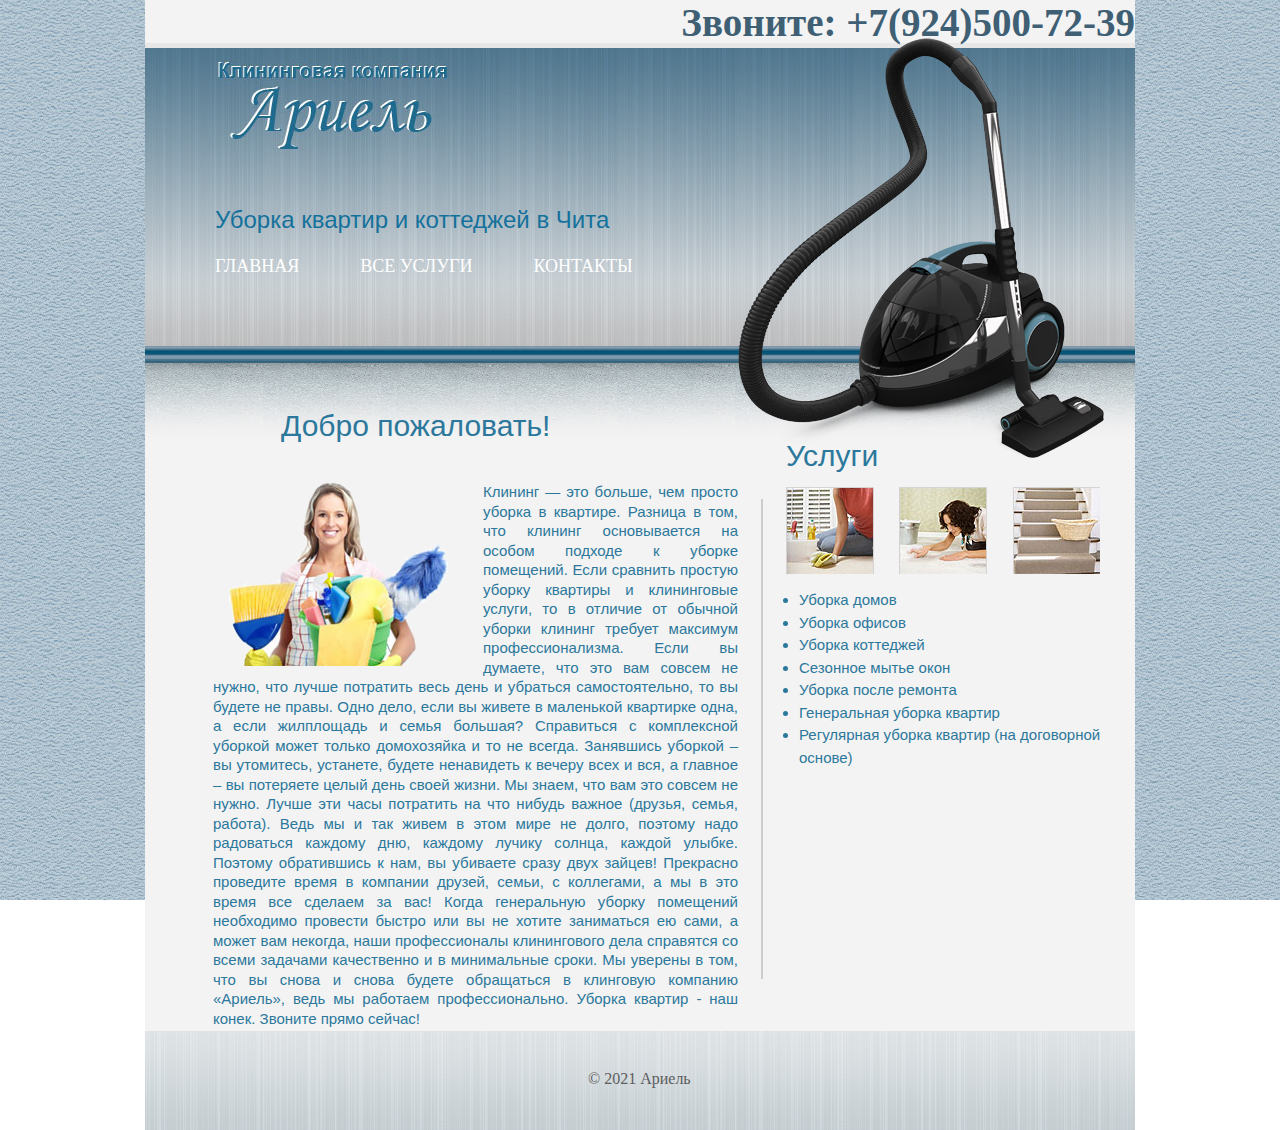
==== index.html @ 1e3fa54f "Add files via upload" ====
<!DOCTYPE HTML PUBLIC "-//W3C//DTD HTML 4.01 Transitional//EN" "http://www.w3.org/TR/html4/loose.dtd">
<html>
<head>
<meta http-equiv="Content-Type" content="text/html; charset=utf-8">
<title>Уборка квартир, коттеджей Чита</title>
<link href="css/style.css" type="text/css" rel="stylesheet">
<!--[if IE 7]>
<link href="css/ie7.css" type="text/css" rel="stylesheet">
<![endif]-->
</head>
<body>
    <div id="wrapper">
        <div id="header">
            <h1>Звоните: +7(924)500-72-39</h1>
            <!-- <ul id="socseti">
                <li id="s1"><a href="http://vk.com/" target="_blank"></a></li>
                <li id="s2"><a href="http://www.odnoklassniki.ru/" target="_blank"></a></li>
                <li id="s3"><a href="http://mail.ru/" target="_blank"></a></li>
                <li id="s4"><a href="https://ru-ru.facebook.com/" target="_blank"></a></li>
                <li id="s5"><a href="http://www.livejournal.com/" target="_blank"></a></li>
                <li id="s6"><a href="https://twitter.com/" target="_blank"></a></li>
            </ul> -->
            <div class="clear"></div>
            <div id="logo"><a href="index.html"></a></div>
            <div id="tel"></div>
            <div id="infa">
                <h2>Уборка квартир и коттеджей в Чита</h2>
            </div>
            <ul id="nav">
                <li><a href="index.html">Главная</a></li>
                <li><a href="uslugi.html">Все услуги</a></li>
                <li><a href="contact.html">Контакты</a></li>
            </ul>
            <div class="clear"></div>
            <div id="pyl"></div>
        </div>
        <div id="content">
            <div id="welcome">
                <div id="hay">Добро пожаловать!</div>
                <div id="foto"></div>
                <p>Клининг — это больше, чем просто уборка в квартире. Разница в том, что клининг основывается на особом подходе к уборке помещений. Если сравнить простую уборку квартиры и клининговые услуги, то в отличие от обычной уборки клининг требует максимум профессионализма. Если вы думаете, что это вам совсем не нужно, что лучше потратить весь день и убраться самостоятельно, то вы будете не правы. Одно дело, если вы живете в маленькой квартирке одна, а если жилплощадь и семья большая? Справиться с комплексной уборкой может только домохозяйка и то не всегда. Занявшись уборкой – вы утомитесь, устанете, будете ненавидеть к вечеру всех и вся, а главное – вы потеряете целый день своей жизни. Мы знаем, что вам это совсем не нужно. Лучше эти часы потратить на что нибудь важное (друзья, семья, работа). Ведь мы и так живем в этом мире не долго, поэтому надо радоваться каждому дню, каждому лучику солнца, каждой улыбке. Поэтому обратившись к нам, вы убиваете сразу двух зайцев! Прекрасно проведите время в компании друзей, семьи, с коллегами, а мы в это время все сделаем за вас! Когда генеральную уборку помещений необходимо провести быстро или вы не хотите заниматься ею сами, а может вам некогда, наши профессионалы клинингового дела справятся со всеми задачами качественно и в минимальные сроки. Мы уверены в том, что вы снова и снова будете обращаться в клинговую компанию «Ариель», ведь мы работаем профессионально. Уборка квартир - наш конек. Звоните прямо сейчас!</p>
                <div class="clear"></div>
            </div>
            <div id="Line"></div>
            <div id="work">
                <h2>Услуги</h2>
                <div id="fotos">
                    <div id="foto1"></div>
                    <div id="foto2"></div>
                    <div id="foto3"></div>
                </div>
                <div class="clear"></div>
                <ul>
                    <li>Уборка домов</li>
                    <li>Уборка офисов</li>
                    <li>Уборка коттеджей</li>
                    <li>Сезонное мытье окон</li>
                    <li>Уборка после ремонта</li>
                    <li>Генеральная уборка квартир</li>
                    <li>Регулярная уборка квартир (на договорной основе)</li>
                </ul>
            </div>
        </div>
        <div class="clear"></div>
        <div id="footer">
            <p><a href="index.html">© 2021 Ариель</a></p>
        </div>
    </div>

</body>
</html>
---- css/style.css ----
@import url(reset.css);

body {
    background-image: url(../images/fon.jpg);
    background-repeat: repeat;
    background-attachment: fixed;
}

#wrapper {
    width: 990px;
    height: 0px;   
    margin: 0 auto;
    outline: 1px solid #cccccc;
}

/* ������ ����� header */

#header {
    height: 459px;
    outline: 0px solid #cccccc;
    background-image: url(../images/header.jpg);
    background-repeat: repeat-x;
    position: relative;
    z-index: 3;
}
h1{
    text-align: right;
    font-style: normal;
    font-weight: bold;
    font-size: 39px;
    line-height: 46px;
    color: #3f5f74;
}

#socseti {
    width: 180px;
    height: 28px;
    outline: 0px solid #000000;
    position: absolute;
    right: 40px;
    top: 9px;
}

#socseti li {
    width: 24px;
    height: 24px;
    margin-right: 5px;
    float: left;
    background-repeat: no-repeat;
}

#s1 {
    background-image: url(../images/ico1.png); 
}

#s2 {
    background-image: url(../images/ico2.png); 
}

#s3 {
    background-image: url(../images/ico3.png); 
}

#s4 {
    background-image: url(../images/ico4.png); 
}

#s5 {
    background-image: url(../images/ico5.png); 
}

#s6 {
    background-image: url(../images/ico6.png); 
}

#socseti li a {
    height: 24px;
    display: block;
    cursor: pointer;
}

.clear{
    clear: both;
}

#logo {
    width: 265px;
    height: 99px;
    outline: 0px solid #cc0000;
    background-image: url(../images/logo.jpg);
    background-repeat: no-repeat;
    position: absolute;
    left: 56px;
    top: 51px;
}

#logo a {
    display: block;
    height: 99px;
    cursor: pointer;
}

#pyl {
    width: 367px;
    height: 420px;
    outline: 0px solid #cc0000;
    background-image: url(../images/pyl.png);
    background-repeat: no-repeat;
    position: absolute;
    right: 30px;
    top: 38px;
}

#tel {
    width: 310px;
    height: 75px;
    outline: 0px solid #cc0000;
    background-image: url(../images/tell.jpg);
    background-repeat: no-repeat;
    position: absolute;
    left: 375px;
    top: 51px;
}

#tel h1 {
    font: bold 24px Arial, sans-serif;
    color: #2D22FF;
    padding: 5px;
}

#nom {
    width: 175px;
    height: 55px;
    outline: 1px solid #000000;
    font: bold 22px Arial, sans-serif;
    color: #2D22FF;
    position:absolute;
    right:8px;
    top: 7px; 
}

#infa {
    width: 400px;
    height: 70px;
    outline: 0px solid #000000;
    position: absolute;
    margin-top: 160px;
    margin-left: 70px;
}

#infa h2 {
    font: 24px Arial, sans-serif;
    color: #14719C;
}

#nav {
    width: 500px;
    height: 39px;
    outline: 0px solid #000000;
    position: absolute;
    top: 250px;
    left: 55px;
}

#nav li {
    float: left;
    outline: 0px solid #cc0000;
    margin-right: 30px;
}

#nav li a {
    display:block;
    font-size:18px;
    text-transform:uppercase;
    text-decoration:none;
    color:#fff;
    line-height:33px;
    padding:0 15px;
    margin:0 1px 1px 0
}

#nav li a:hover {
    color:#3a5b70;
    border-radius:12px;
    -moz-border-radius:6px;
    -webkit-border-radius:6px;
    background:url(../images/menu.gif) top repeat-x;
    border-bottom:1px solid #3f5f74;
    border-right:1px solid #3f5f74;
    margin:0
}

/* ����� ����� header*/

/* ������ ����� content*/

#content {
    height: 572px;
    outline: 0px solid #cc0000;
    background-color: #f3f3f3;
    position: relative;
    z-index: 4;
    padding-left: 68px;
}

#welcome {
    width: 540px;
    height: 632px;
    outline: 0px solid #cccccc;
    float: left;
    margin-top: -60px;
    text-align: justify;
}

#hay {
    width: 300px;
    height: 40px;
    position: absolute;
    font: 30px Arial, sans-serif;
    color: #2C789C;
    margin-left: 68px;
    margin-top: 10px;
    outline: 0px solid #27B588;
} 

#foto {
    width: 250px;
    height: 207px;
    background-image: url(../images/foto.jpg);
    outline: 0px solid #000000;
    margin-right: 20px;
    margin-top: 60px;
    float: left;
}

#welcome p {
    margin-right: 15px;
    margin-top: 83px;
    font: 15px Arial, sans-serif;
    color: #2C789C;
    line-height: 1.3
}

#Line {
    width: 2px;
    height: 480px;
    outline: 0px solid #cccccc;
    background-image: url(../images/line1.gif);
    background-repeat: repeat-y;
    margin-left: 548px;
    margin-top: 40px;
    position: absolute;
    float: left;
}

#work {
    width: 368px;
    height: 602px;
    outline: 0px solid #11850F;
    margin-top: -30px;
    float: left;
    margin-left: 8px;
}

#work h2 {
    width: 210px;
    height: 35px;
    outline: 0px solid #cccccc;
    font: 30px Arial, sans-serif;
    color:#2C789C ;
    padding-left: 25px;
    margin-top: 10px;
}

#fotos {
    outline: 0px solid #cccccc;
    width: 340px;
    height: 87px;
    margin-left: 25px;
    position: absolute;
    margin-top: 13px;
    
}

#foto1 {
    width: 88px;
    height: 87px;
    float: left;
    margin-right: 25px;
    background-image: url(../images/foto1.jpg);
    background-repeat: no-repeat;
}

#foto2 {
    width: 88px;
    height: 87px;
    float: left;
    margin-right: 25px;
    background-image: url(../images/foto2.jpg);
    background-repeat: no-repeat;
}

#foto3 {
    width: 88px;
    height: 87px;
    float: left;
    background-image: url(../images/foto3.jpg);
    background-repeat: no-repeat;
}

#work ul {
    list-style-type: disc;
    font: 15px Arial, sans-serif;
    color: #2C789C;
    margin-top: 115px;
    padding-left: 38px;
    line-height: 1.5
}

#footer {
    height: 99px;
    background-image: url(../images/futer.jpg);
    background-repeat: repeat-x;
}

#footer p a {
    margin-left: 443px;
    margin-top: 40px;
    position: absolute;
    text-decoration: none;
    font: Arial, sans-serif;
    color:#5D5D5D;
}

#footer p a:hover {
    color: #2C789C;
}


#uslugi {
    width: 654px;
    height: 594px;
    float: left;
    outline: 0px solid #cc0000;
    margin-top: -30px;
}

#zagolovok {
    width: 500px;
    height: 50px;
    outline: 0px solid #cccccc;
    position: absolute;
    padding-left: 100px;
    font: 30px Arial, sans-serif;
    color: #2C789C;
}

#tablica {
    width: 654px;
    height: 526px;
    outline: 0px solid #11850F;
    background-image: url(../images/tabl.png);
    background-repeat: no-repeat;
    margin-top: 50px;
}

#cena{
    width: 200px;
    height: 544px;
    float: left;
    margin-left: 20px;
    margin-top: 20px;
    outline: 0px solid #cc0000;
}

#foto4 {
    width: 200px;
    height: 200px;
    margin-bottom: 20px;
    margin-top: 2px;
    outline: 0px solid #000000;
    background-image: url(../images/foto4.jpg);
    background-repeat: no-repeat;
}

#cena p.dop {
    font: 15px Arial, sans-serif;
    padding-left: 25px;
    color: #035A90;
    text-indent: 25px
}

#cena ul {
    list-style-type: disc;
    font: 15px Arial, sans-serif;
    color: #035A90;
    margin-top: 20px;
    padding-left: 38px;
    line-height: 1.5
}

#cena p {
    font: 15px Arial, sans-serif;
    padding-left: 25px;
    color: #035A90;
    margin-top: 20px;
    text-indent: 14px
}



#contact {
    height: 400px;
    background-color: #f3f3f3;
    position: relative;
    z-index: 4;
    outline: 0px solid #000000;
}

#contact h2 {
    width: 450px;
    height: 80px;
    outline: 0px solid #FF7721;
    font: 26px Arial, sans-serif;
    color: #2C789C;
    margin-left: 70px;
    position: absolute;
    margin-top: -30px;
}

#bForm {
	width: 480px;
    height: 330px;
    outline: 0px solid #0E821F;
    margin-left: 70px;
    position: absolute;
    margin-top: 55px;
    float: left;
}

input {
    width: 200px;
    height: 25px;
	border: solid 1px #CCCCCC;
	padding-left: 10px;
    margin-bottom: 10px;
	font: 14px Arial, sans-serif;
    color: #5D5D5D;
	background: #F9F9F9;
	-webkit-birder-radius: 4px;
	-moz-border-radius: 4px;
	border-radius: 4px;
}

.name input {
    margin-left: 23px;
}

.email input {
    margin-left: 10px;
}

#bForm label {
    font:bold 15px Arial, sans-serif;
    color: #2C789C;
}

#text {
    width: 330px;
    height: 196px;
    border: solid 1px #CCCCCC;
    margin-top: -22px;
    margin-bottom: 10px;
    margin-left: 127px;
    padding-left: 5px;
    padding-top: 4px;
    color: #5D5D5D;
    font: 14px Arial, sans-serif;
	background: #F9F9F9;
	-webkit-border-radius: 4px;
	-moz-border-radius: 4px;
	border-radius: 4px;
}

.msg {
    margin-top: 5px;
}

.send {
    width: 99px;
    height: 26px;
    border: none;
    margin-left: 350px;
}

#delBg {
    width: 2px;
    height: 300px;
    outline: 0px solid #cccccc;
    background-image: url(../images/line1.gif);
    background-repeat: repeat-y;
    margin-left: 565px;
    margin-top: 45px;
    position: absolute;
    float: left;
}

#bcontact {
    width: 340px;
    height: 380px;
    outline: 0px solid #2D2FCA;
    margin-left: 600px;
    float: left;
}

#foto5 {
    width: 340px;
    height: 255px;
    background-image: url(../images/foto5.jpg);
    background-repeat: no-repeat;
    margin-top: 5px;
}

#bcontact p.ccon {
    font: 18px Arial, sans-serif;
    color: #2C789C;
    margin-top: 28px;
    margin-left: 60px;
    float: left;
    
}

#bcontact p {
    margin-left: 170px;
    font: 16px Arial, sans-serif;
    color: #2C789C;
    margin-top: 30px;
}

#bcontact p.ariel {
    margin-left: 130px;
    margin-top: 20px;
    font: 12px Arial, sans-serif;
    color: #5D5D5D;
}
---- css/ie7.css ----
#hay {
    width: 300px;
    height: 40px;
    position: absolute;
    font: 20px Arial, sans-serif;
    color: #2C789C;
    margin-left: 68px;
    margin-top: 10px;
    outline: 0px solid #27B588;
}
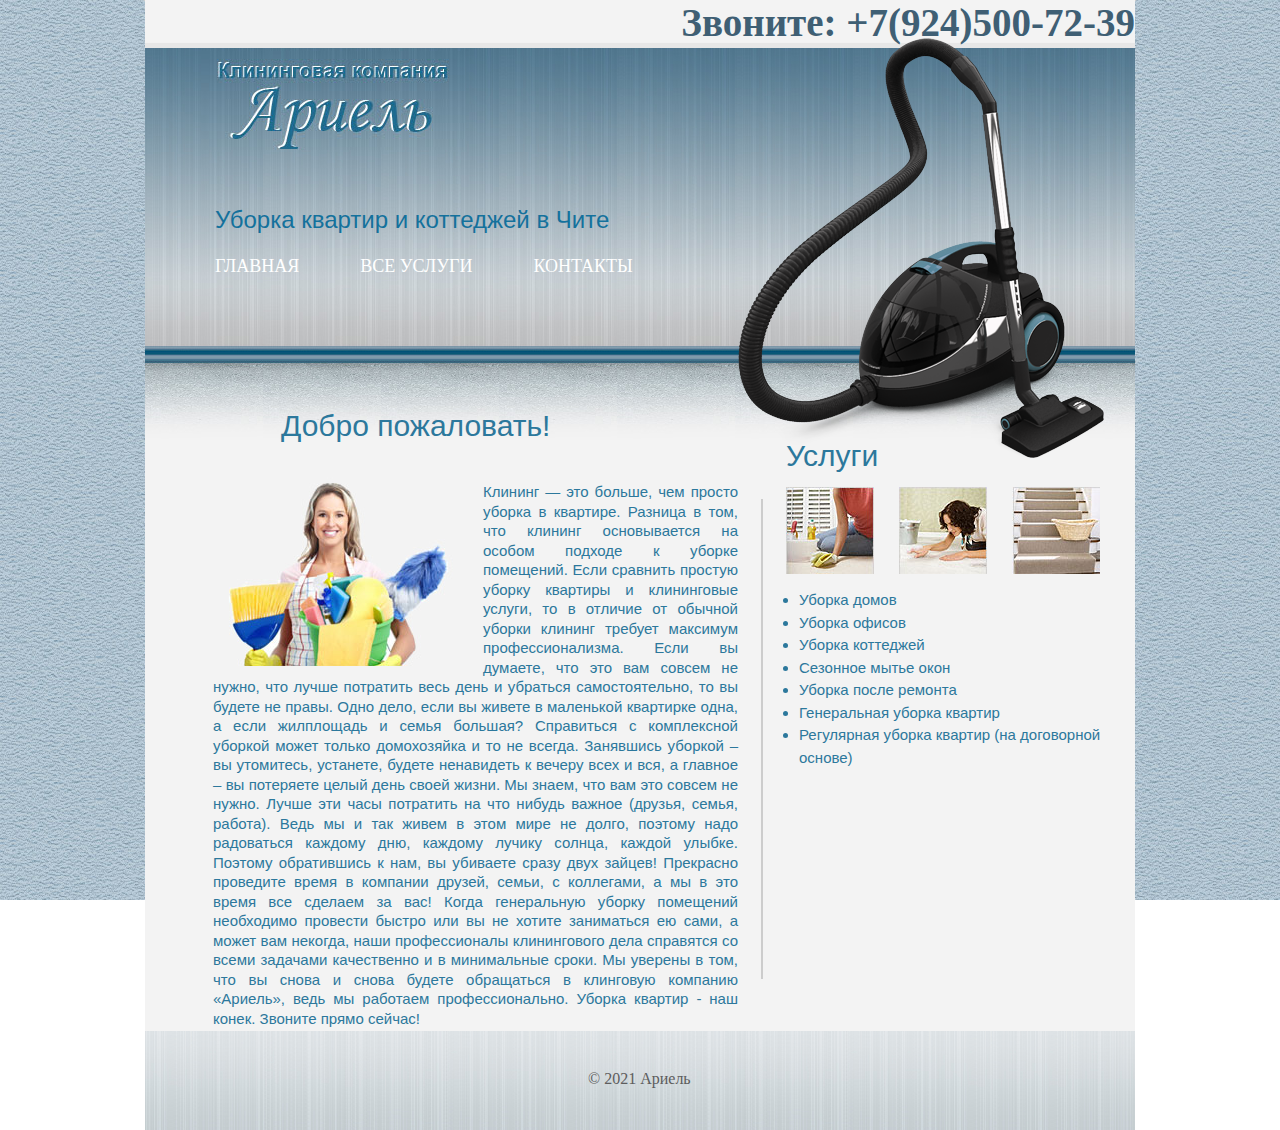
==== commit 5c551782: "Update index.html" ====
--- a/index.html
+++ b/index.html
@@ -24,7 +24,7 @@
             <div id="logo"><a href="index.html"></a></div>
             <div id="tel"></div>
             <div id="infa">
-                <h2>Уборка квартир и коттеджей в Чита</h2>
+                <h2>Уборка квартир и коттеджей в Чите</h2>
             </div>
             <ul id="nav">
                 <li><a href="index.html">Главная</a></li>
--- a/css/style.css
+++ b/css/style.css
@@ -524,7 +524,7 @@
 #bcontact p.ccon {
     font: 18px Arial, sans-serif;
     color: #2C789C;
-    margin-top: 28px;
+    margin-top: 5px;
     margin-left: 60px;
     float: left;
     
@@ -534,7 +534,7 @@
     margin-left: 170px;
     font: 16px Arial, sans-serif;
     color: #2C789C;
-    margin-top: 30px;
+    margin-top: 5px;
 }
 
 #bcontact p.ariel {
